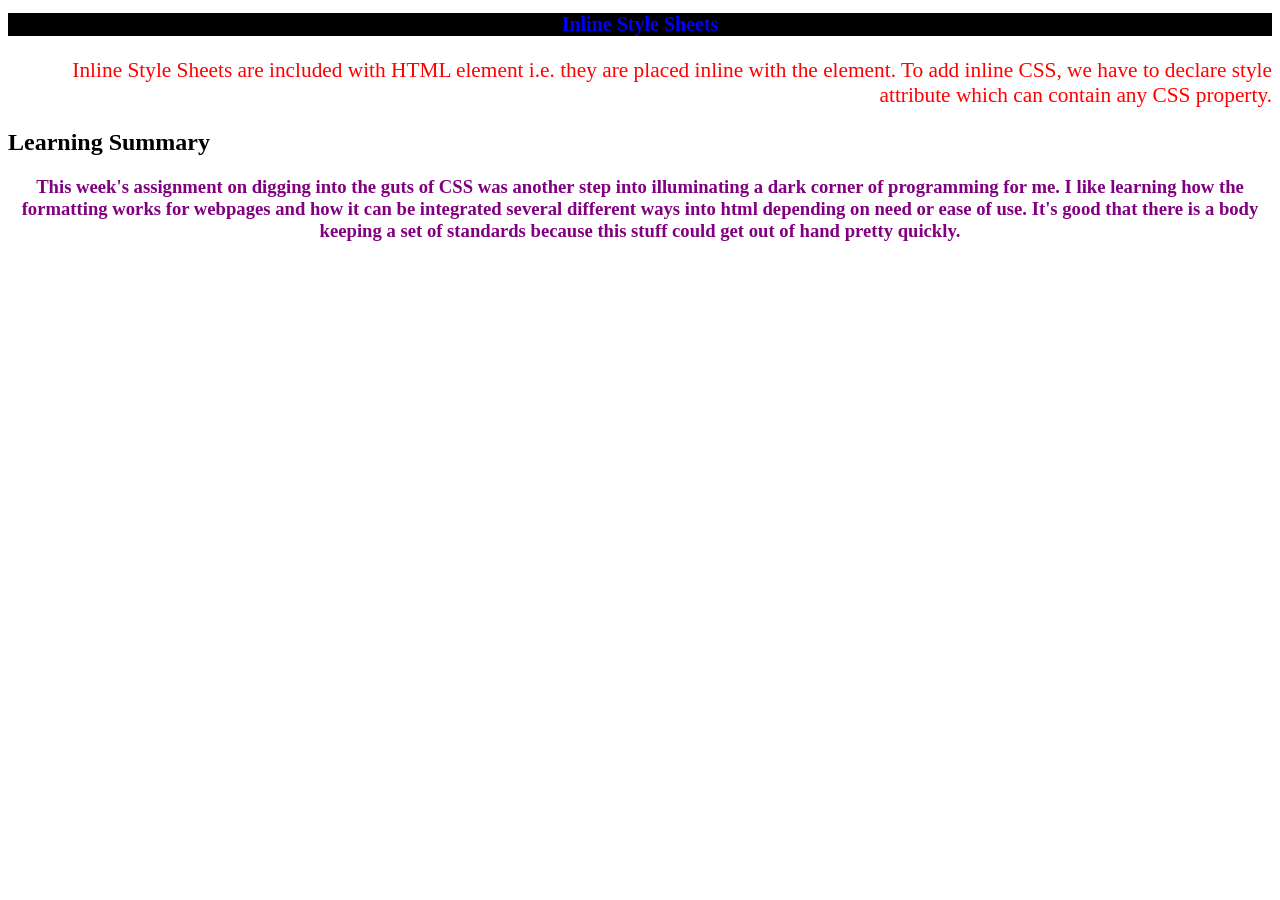
==== web110/assignment10.html @ da4c66fd "Create assignment10.html with inline CSS styles Added HTML structure for Assignment 10 with inline s" ====
<!DOCTYPE html>
<html lang="en">
  <head>
    <meta charset="utf-8">
    <title>Assignment 10 - CSS</title>
    <link rel="stylesheet"  type="text/css" href="style.css">
    <style type="text/css">
       h1 {background-color: black; color: blue; text-align: center; font-family: Times New Roman; font-size: 15pt; font-weight: bold}
</style>
  </head>
  <body>
    <h1>Inline Style Sheets</h1>
    <p style="color: red; text-align: right; font-size: 16pt">
      Inline Style Sheets are included with HTML element i.e. they are placed inline with the element.
      To add inline CSS, we have to declare style attribute which can contain any CSS property.</p>
    <h2>Learning Summary</h2>
    <p style="color: purple; text-align: center; font-family: Ariel; font-size: 14pt; font-weight: bold">
      This week's assignment on digging into the guts of CSS was another step into illuminating a dark corner of programming for me. I like learning how the formatting works
      for webpages and how it can be integrated several different ways into html depending on need or ease of use. It's good that there is a body keeping a set of standards because
      this stuff could get out of hand pretty quickly. 
  </body>
---- web110/style.css ----
p{ 
   Color: green;     text-align:  left;        font-size: 12pt;
}
h1{ 
   Color: yellow;    text-align:  center;      font-size: 25pt;      font-weight: bold;
}
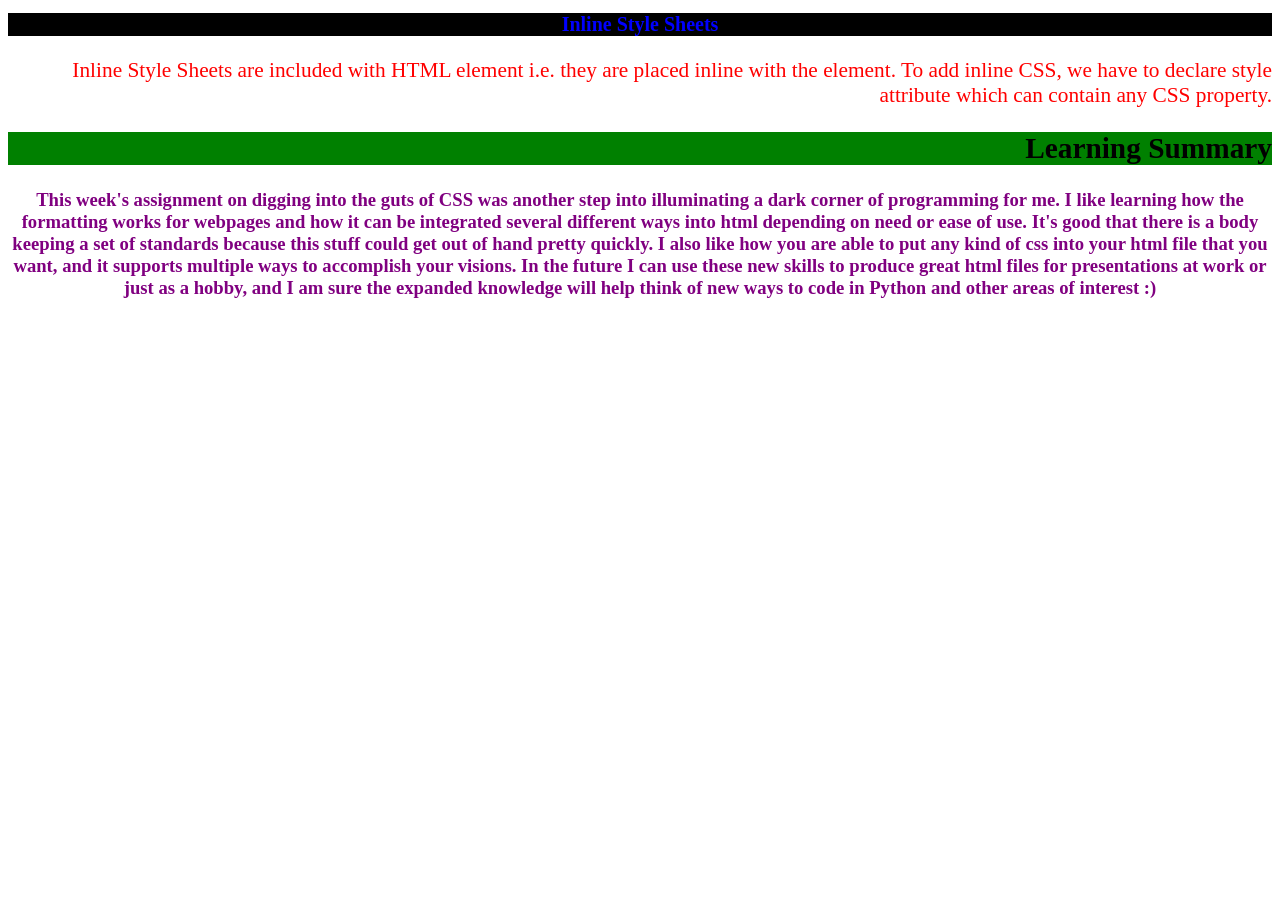
==== commit 2f2de123: "Add h2 styles and update assignment summary Added h2 styling and expanded the paragraph content." ====
--- a/web110/assignment10.html
+++ b/web110/assignment10.html
@@ -5,7 +5,8 @@
     <title>Assignment 10 - CSS</title>
     <link rel="stylesheet"  type="text/css" href="style.css">
     <style type="text/css">
-       h1 {background-color: black; color: blue; text-align: center; font-family: Times New Roman; font-size: 15pt; font-weight: bold}
+      h1 {background-color: black; color: blue; text-align: center; font-family: Times New Roman; font-size: 15pt; font-weight: bold}
+      h2 {background-color: green; color: black; text-align: right; font-family: Sans Serif; font-size: 22pt}
 </style>
   </head>
   <body>
@@ -17,5 +18,7 @@
     <p style="color: purple; text-align: center; font-family: Ariel; font-size: 14pt; font-weight: bold">
       This week's assignment on digging into the guts of CSS was another step into illuminating a dark corner of programming for me. I like learning how the formatting works
       for webpages and how it can be integrated several different ways into html depending on need or ease of use. It's good that there is a body keeping a set of standards because
-      this stuff could get out of hand pretty quickly. 
+      this stuff could get out of hand pretty quickly. I also like how you are able to put any kind of css into your html file that you want, and it supports multiple ways to 
+      accomplish your visions. In the future I can use these new skills to produce great html files for presentations at work or just as a hobby, and I am sure the expanded
+      knowledge will help think of new ways to code in Python and other areas of interest :)</p>
   </body>
